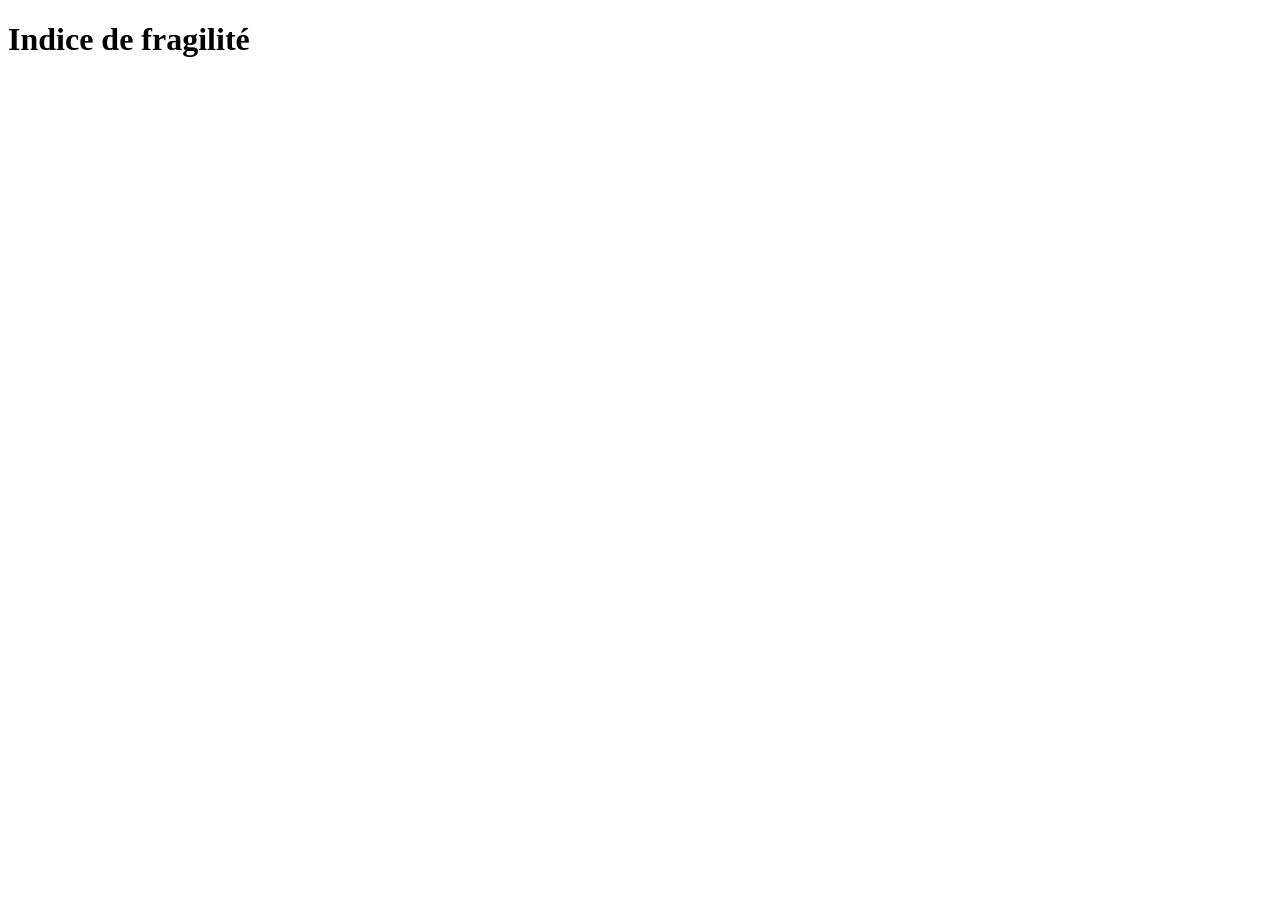
==== index.html @ 42894371 "* Initialisation project green it" ====
<!DOCTYPE html>
<html lang="en">
<head>
    <meta charset="UTF-8">
    <meta name="viewport" content="width=device-width, initial-scale=1">
    <title>Green it - Indice de fragilité</title>
</head>
<body>
    <h1>Indice de fragilité</h1>
</body>
</html>
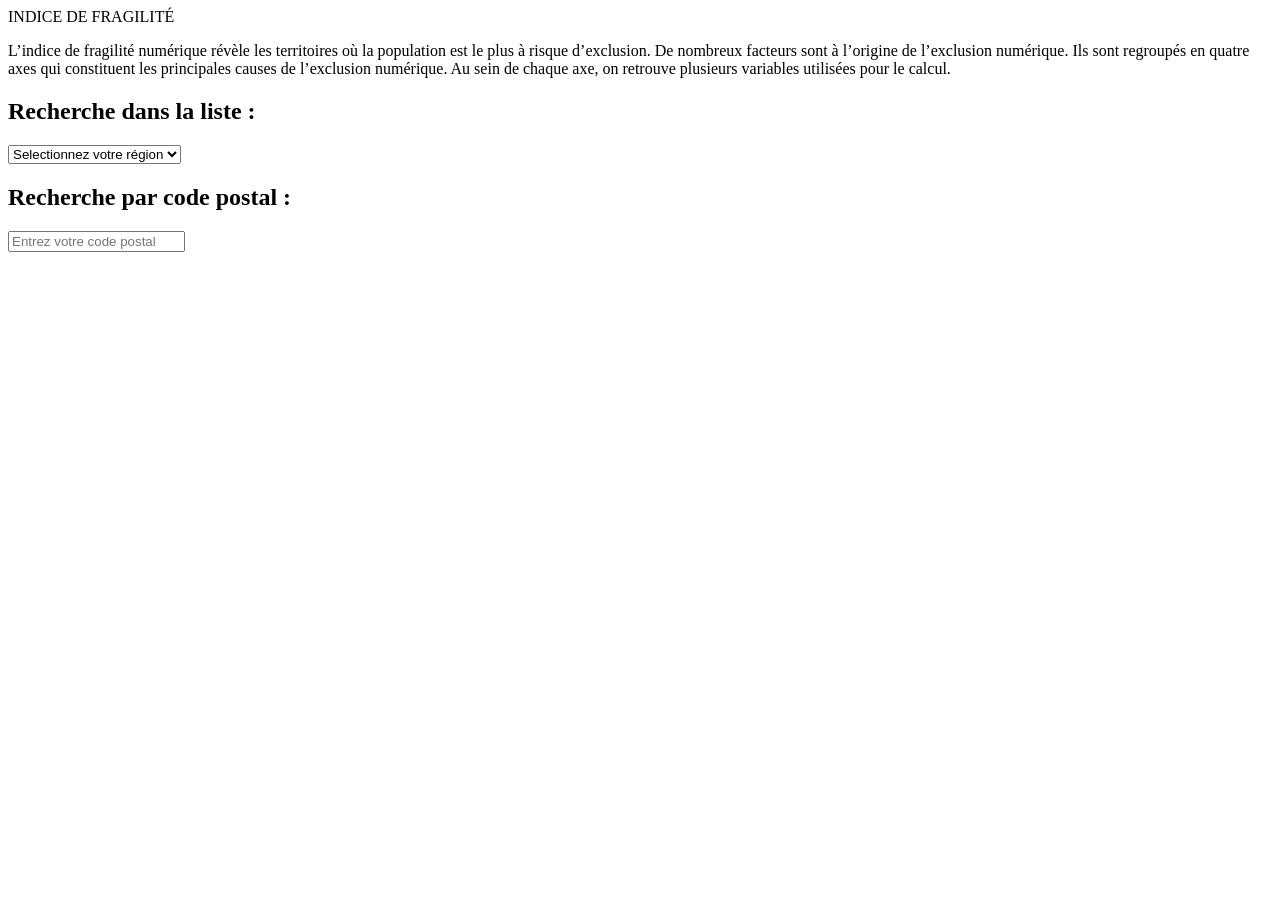
==== commit 6a73a11f: "Ajout Html et début JS + restructuration" ====
--- a/index.html
+++ b/index.html
@@ -1,11 +1 @@
-<!DOCTYPE html>
-<html lang="en">
-<head>
-    <meta charset="UTF-8">
-    <meta name="viewport" content="width=device-width, initial-scale=1">
-    <title>Green it - Indice de fragilité</title>
-</head>
-<body>
-    <h1>Indice de fragilité</h1>
-</body>
-</html>+<!DOCTYPE html><html lang="fr"><head> <meta http-equiv="Content-Type" content="text/html; charset=utf-8"/> <meta name="viewport" content="width=device-width, initial-scale=1.0"/> <meta name="description" content="Calculez l'indice de fragilité de votre region, département et commune"> <title>Indice de fragilité</title> <link rel="stylesheet" type="text/css" href="style.css"/></head><body><header> <h10>INDICE DE FRAGILITÉ</h1> <p> L’indice de fragilité numérique révèle les territoires où la population est le plus à risque d’exclusion. De nombreux facteurs sont à l’origine de l’exclusion numérique. Ils sont regroupés en quatre axes qui constituent les principales causes de l’exclusion numérique. Au sein de chaque axe, on retrouve plusieurs variables utilisées pour le calcul. </p></header><main> <section id="search"> <h2>Recherche dans la liste :</h2> <div class="select-search-list"> <select id="regions" onchange="getRegions();addElement('departements')"> <option default selected>Selectionnez votre région</option> </select> <select id="departements" onchange="getDepartments();addElement('communes')" hidden> <option default selected>Selectionnez votre département</option> </select> <select id="communes" onchange="getCommunes();addElement('generatePdf');" hidden> <option default selected>Selectionnez votre commune</option> </select> </div><h2>Recherche par code postal :</h2> <div class="input-search-postal-code"> <input type="text" id="postalCode" placeholder="Entrez votre code postal"/> <input type="submit" id="validatePostalCode" onclick="searchByPostalCode();addElement('searchCommune')" value="Rechercher par code postal" hidden/> <select id="searchCommune" onchange="getCommune(); addElement('generatePdf')" hidden> </select> </div></section> <p id="descriptionIndiceFragilite" hidden></p><section id="card-parent-information"> </section> <section id="btnPdf" hidden> <input id="generatePdf" type="button" onclick="generatePdf()" value="Créer un PDF"/> </section></main><script type="text/javascript" async src="json/postalCodeJson.js"></script><script type="text/javascript" async src="json/departementsJson.js"></script><script type="text/javascript" src="json/regionJson.js"></script><script type="text/javascript" async src="pdf.min.js"></script><script type="text/javascript" async src="jspdf.min.js"></script><script type="text/javascript" async src="json/communeJson.js"></script></body></html>
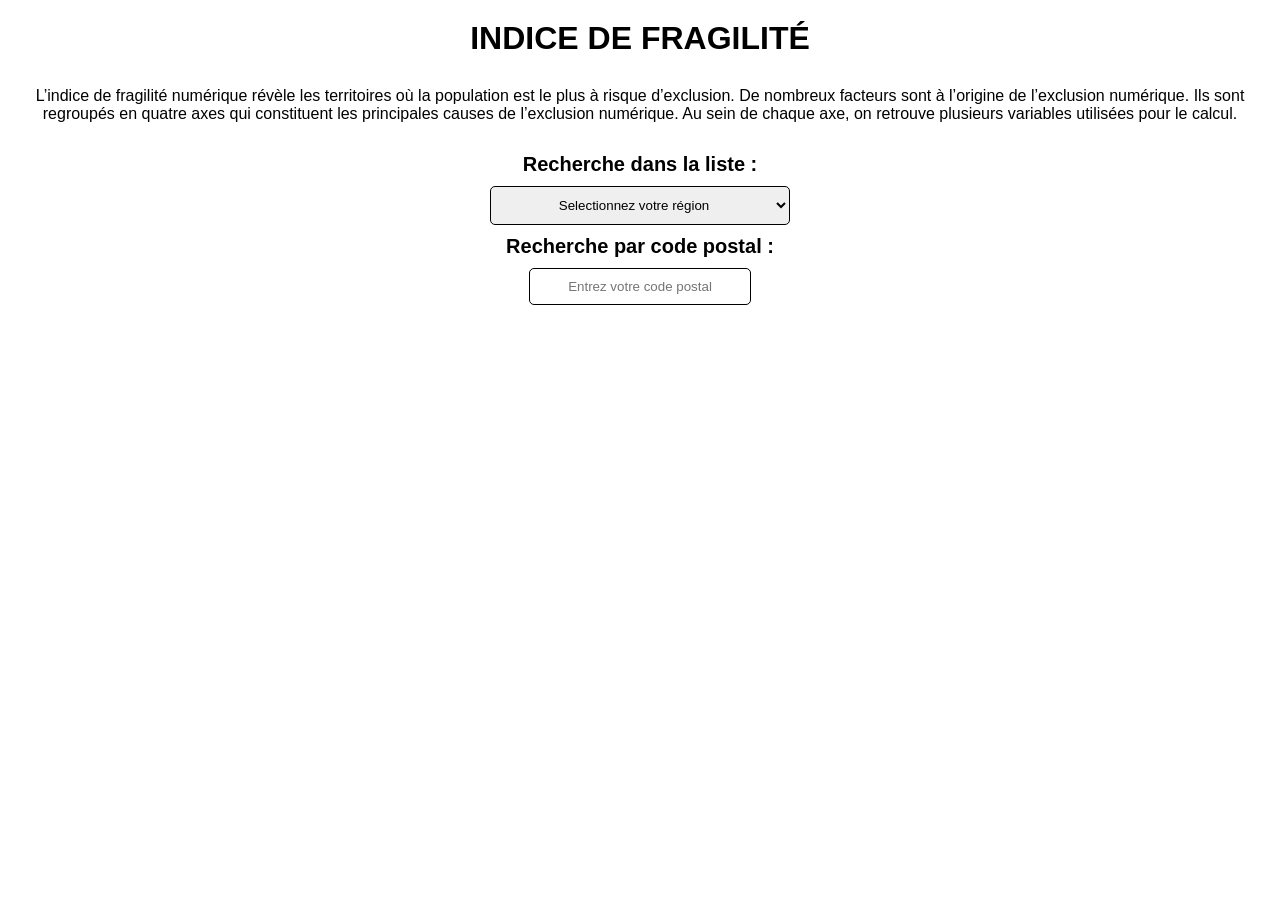
==== commit 433b7c55: "ajout du js + correction html" ====
--- a/index.html
+++ b/index.html
@@ -1 +1 @@
-<!DOCTYPE html><html lang="fr"><head> <meta http-equiv="Content-Type" content="text/html; charset=utf-8"/> <meta name="viewport" content="width=device-width, initial-scale=1.0"/> <meta name="description" content="Calculez l'indice de fragilité de votre region, département et commune"> <title>Indice de fragilité</title> <link rel="stylesheet" type="text/css" href="style.css"/></head><body><header> <h10>INDICE DE FRAGILITÉ</h1> <p> L’indice de fragilité numérique révèle les territoires où la population est le plus à risque d’exclusion. De nombreux facteurs sont à l’origine de l’exclusion numérique. Ils sont regroupés en quatre axes qui constituent les principales causes de l’exclusion numérique. Au sein de chaque axe, on retrouve plusieurs variables utilisées pour le calcul. </p></header><main> <section id="search"> <h2>Recherche dans la liste :</h2> <div class="select-search-list"> <select id="regions" onchange="getRegions();addElement('departements')"> <option default selected>Selectionnez votre région</option> </select> <select id="departements" onchange="getDepartments();addElement('communes')" hidden> <option default selected>Selectionnez votre département</option> </select> <select id="communes" onchange="getCommunes();addElement('generatePdf');" hidden> <option default selected>Selectionnez votre commune</option> </select> </div><h2>Recherche par code postal :</h2> <div class="input-search-postal-code"> <input type="text" id="postalCode" placeholder="Entrez votre code postal"/> <input type="submit" id="validatePostalCode" onclick="searchByPostalCode();addElement('searchCommune')" value="Rechercher par code postal" hidden/> <select id="searchCommune" onchange="getCommune(); addElement('generatePdf')" hidden> </select> </div></section> <p id="descriptionIndiceFragilite" hidden></p><section id="card-parent-information"> </section> <section id="btnPdf" hidden> <input id="generatePdf" type="button" onclick="generatePdf()" value="Créer un PDF"/> </section></main><script type="text/javascript" async src="json/postalCodeJson.js"></script><script type="text/javascript" async src="json/departementsJson.js"></script><script type="text/javascript" src="json/regionJson.js"></script><script type="text/javascript" async src="pdf.min.js"></script><script type="text/javascript" async src="jspdf.min.js"></script><script type="text/javascript" async src="json/communeJson.js"></script></body></html>+<!DOCTYPE html><html lang="fr"><head> <meta http-equiv="Content-Type" content="text/html; charset=utf-8"/> <meta name="viewport" content="width=device-width, initial-scale=1.0"/> <meta name="description" content="Calculez l'indice de fragilité de votre region, département et commune"> <title>Indice de fragilité</title> <link rel="stylesheet" type="text/css" href="style.css"/></head><body><header> <h1>INDICE DE FRAGILITÉ</h1> <p> L’indice de fragilité numérique révèle les territoires où la population est le plus à risque d’exclusion. De nombreux facteurs sont à l’origine de l’exclusion numérique. Ils sont regroupés en quatre axes qui constituent les principales causes de l’exclusion numérique. Au sein de chaque axe, on retrouve plusieurs variables utilisées pour le calcul. </p></header><main> <section id="search"> <h2>Recherche dans la liste :</h2> <div class="select-search-list"> <select id="regions" onchange="getRegions();addElement('departements')"> <option default selected>Selectionnez votre région</option> </select> <select id="departements" onchange="getDepartments();addElement('communes')" hidden> <option default selected>Selectionnez votre département</option> </select> <select id="communes" onchange="getCommunes();addElement('generatePdf');" hidden> <option default selected>Selectionnez votre commune</option> </select> </div><h2>Recherche par code postal :</h2> <div class="input-search-postal-code"> <input type="text" id="postalCode" placeholder="Entrez votre code postal"/> <input type="submit" id="validatePostalCode" onclick="searchByPostalCode();addElement('searchCommune')" value="Rechercher par code postal" hidden/> <select id="searchCommune" onchange="getCommune(); addElement('generatePdf')" hidden> </select> </div></section> <p id="descriptionIndiceFragilite" hidden></p><section id="card-parent-information"> </section> <section id="btnPdf" hidden> <input id="generatePdf" type="button" onclick="generatePdf()" value="Créer un PDF"/> </section></main><script type="text/javascript" async src="json/postalCodeJson.js"></script><script type="text/javascript" async src="json/departementsJson.js"></script><script type="text/javascript" src="json/regionJson.js"></script><script type="text/javascript" async src="pdf.min.js"></script><script type="text/javascript" async src="jspdf.min.js"></script><script type="text/javascript" async src="json/communeJson.js"></script><script>const createCardByElement= e=>`\n            <div id="${e}Card" class="card" hidden>\n                <article>\n                    <h2>Nom ${"departement"===e?"du":"de la"} ${e}</h2>\n                    <p></p>\n                </article>\n                <article>\n                    <h2>Indice de fragilité ${"departement"===e?"du":"de la"} ${e}</h2>\n                    <p></p>\n                </article>\n                <article>\n                    <h2>Accès à l'information</h2>\n                    <p></p>\n                </article>\n                <article>\n                    <h2>Accès aux interfaces numériques</h2>\n                    <p></p>\n                </article>\n                <article>\n                    <h2>Capacité d'usage des interfaces numériques</h2>\n                    <p></p>\n                </article>\n                <article>\n                    <h2>Compétences administratives</h2>\n                    <p></p>\n                </article>\n            </div>\n        `;document.getElementById("card-parent-information").insertAdjacentHTML("beforeend",createCardByElement("region")),document.getElementById("card-parent-information").insertAdjacentHTML("beforeend",createCardByElement("departement")),document.getElementById("card-parent-information").insertAdjacentHTML("beforeend",createCardByElement("commune"));const addElement= e=>{document.getElementById(e).style.display="initial"},inputPostalCode=document.getElementById("postalCode");inputPostalCode.addEventListener("keyup", e=>{"Enter"===e.code&&(e.preventDefault(),document.getElementById("validatePostalCode").click())});const regions=document.getElementById("regions");regionJson.forEach(e=>{const n=document.createElement("option");n.value=e.numRegion,n.textContent=e.Nom,regions.appendChild(n)});</script></body></html>
--- a/style.css
+++ b/style.css
@@ -0,0 +1 @@
+html,body{padding: 0; margin: 10px; background: #ffffff; color: black;}p,h2,h1{font-family: sans-serif; margin: 0;}h2{font-size: 20px;}header,input,select,#descriptionIndiceFragilite,#search,#card-parent-information .card{text-align: center;}header h1, header p{margin-bottom: 30px;}#card-parent-information,#btnPdf,.select-search-list,.input-search-postal-code{display: flex;}#search{margin-bottom: 50px;}.select-search-list, .input-search-postal-code{align-items: center; flex-direction: column;}input, select{padding: 10px; width: 100%; max-width: 300px; margin: 10px 0;}input,select,#card-parent-information div{border-radius: 5px; border: 1px solid;}input{width: 200px !important;}#card-parent-information{justify-content: space-around;}#card-parent-information .card{width: 33%; padding: 20px; margin-right: 10px;}#card-parent-information div:last-child{margin-right: 0;}#card-parent-information div, article{margin-bottom: 10px;}#btnPdf{display: none; justify-content: center;}input[type=button]{cursor: pointer;}@media only screen and (max-width: 680px){#card-parent-information{margin: 10px 20px; flex-direction: column; align-items: center;}#card-parent-information .card{width: 100%; margin: 0 0 10px;}}
